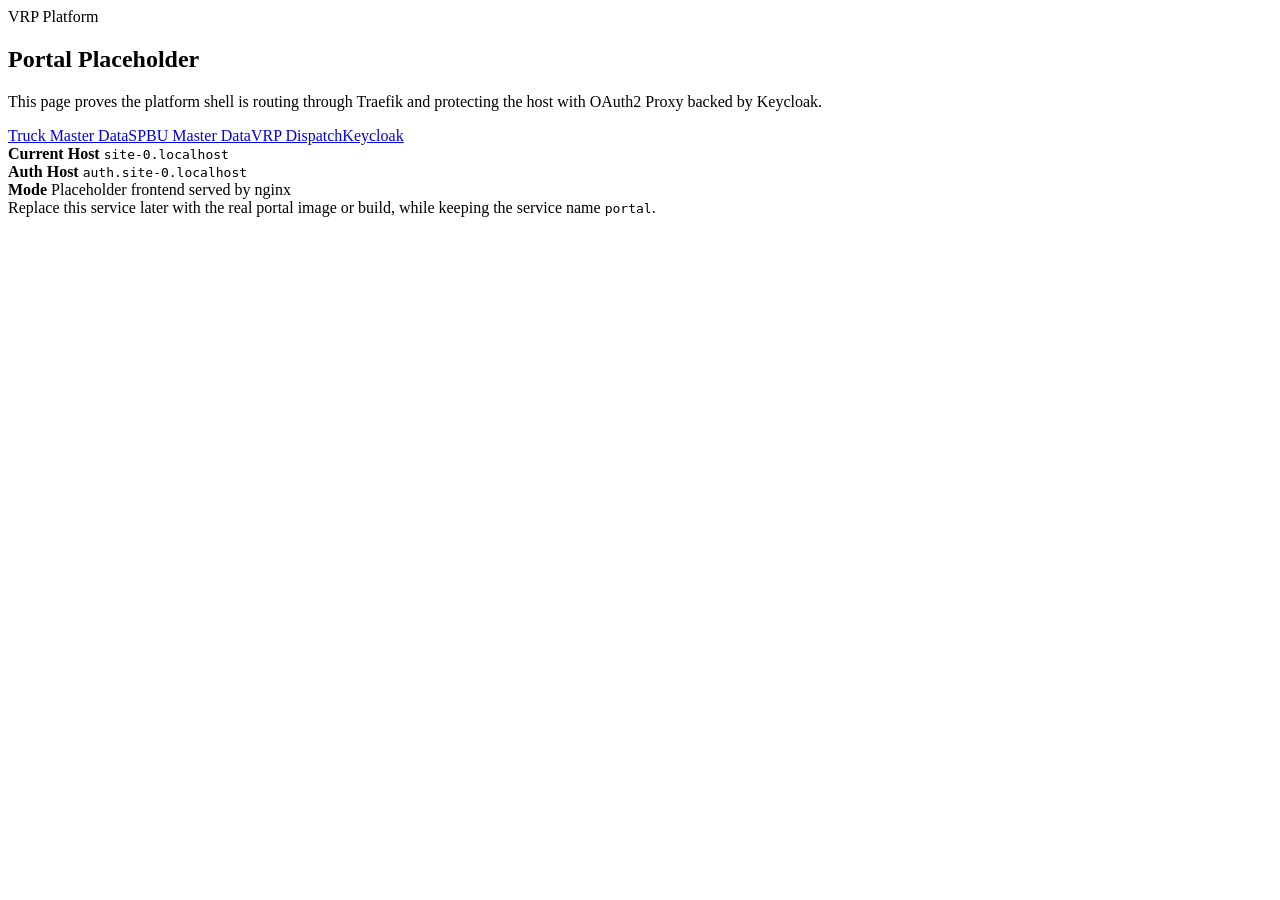
==== infra/placeholders/portal/index.html @ 3e1579dd "Add local-first VRP infra scaffold" ====
<!DOCTYPE html>
<html lang="en">
  <head>
    <meta charset="UTF-8" />
    <meta name="viewport" content="width=device-width, initial-scale=1.0" />
    <title>VRP Platform Portal</title>
    <link rel="stylesheet" href="/style.css" />
  </head>
  <body>
    <main>
      <section class="hero">
        <div class="hero-top">
          <span class="eyebrow">VRP Platform</span>
          <h1>Portal Placeholder</h1>
          <p>
            This page proves the platform shell is routing through Traefik and
            protecting the host with OAuth2 Proxy backed by Keycloak.
          </p>
        </div>
        <div class="hero-bottom">
          <div class="links" id="app-links"></div>
          <div class="meta">
            <div>
              <strong>Current Host</strong>
              <code id="current-host"></code>
            </div>
            <div>
              <strong>Auth Host</strong>
              <code id="auth-host"></code>
            </div>
            <div>
              <strong>Mode</strong>
              <span>Placeholder frontend served by nginx</span>
            </div>
          </div>
          <div class="callout">
            Replace this service later with the real portal image or build,
            while keeping the service name <code>portal</code>.
          </div>
        </div>
      </section>
    </main>
    <script>
      const host = window.location.hostname;
      const suffix = host.startsWith("portal.") ? host.slice("portal.".length) : host;
      const authHost = `auth.${suffix}`;
      const links = [
        { label: "Truck Master Data", href: `http://truck.${suffix}${window.location.port ? `:${window.location.port}` : ""}` },
        { label: "SPBU Master Data", href: `http://spbu.${suffix}${window.location.port ? `:${window.location.port}` : ""}` },
        { label: "VRP Dispatch", href: `http://dispatch.${suffix}${window.location.port ? `:${window.location.port}` : ""}` },
        { label: "Keycloak", href: `http://${authHost}${window.location.port ? `:${window.location.port}` : ""}` }
      ];

      document.getElementById("current-host").textContent = host;
      document.getElementById("auth-host").textContent = authHost;
      document.getElementById("app-links").innerHTML = links
        .map((link, index) => {
          const className = index === 0 ? "button primary" : "button";
          return `<a class="${className}" href="${link.href}">${link.label}</a>`;
        })
        .join("");
    </script>
  </body>
</html>
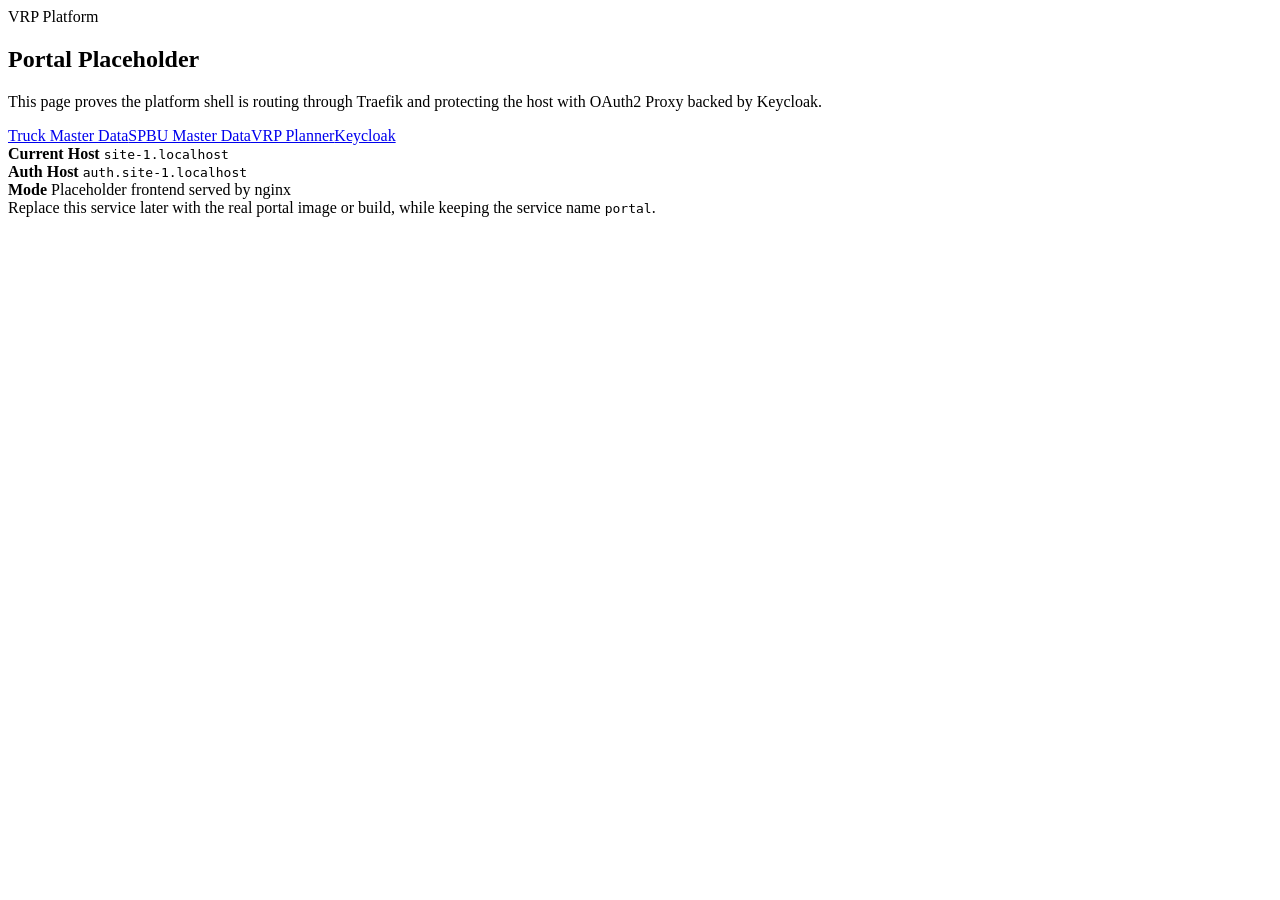
==== commit a719d162: "feat(local): integrate planner into infra stack" ====
--- a/infra/placeholders/portal/index.html
+++ b/infra/placeholders/portal/index.html
@@ -47,7 +47,7 @@
       const links = [
         { label: "Truck Master Data", href: `http://truck.${suffix}${window.location.port ? `:${window.location.port}` : ""}` },
         { label: "SPBU Master Data", href: `http://spbu.${suffix}${window.location.port ? `:${window.location.port}` : ""}` },
-        { label: "VRP Dispatch", href: `http://dispatch.${suffix}${window.location.port ? `:${window.location.port}` : ""}` },
+        { label: "VRP Planner", href: `http://planner.${suffix}${window.location.port ? `:${window.location.port}` : ""}` },
         { label: "Keycloak", href: `http://${authHost}${window.location.port ? `:${window.location.port}` : ""}` }
       ];
 
